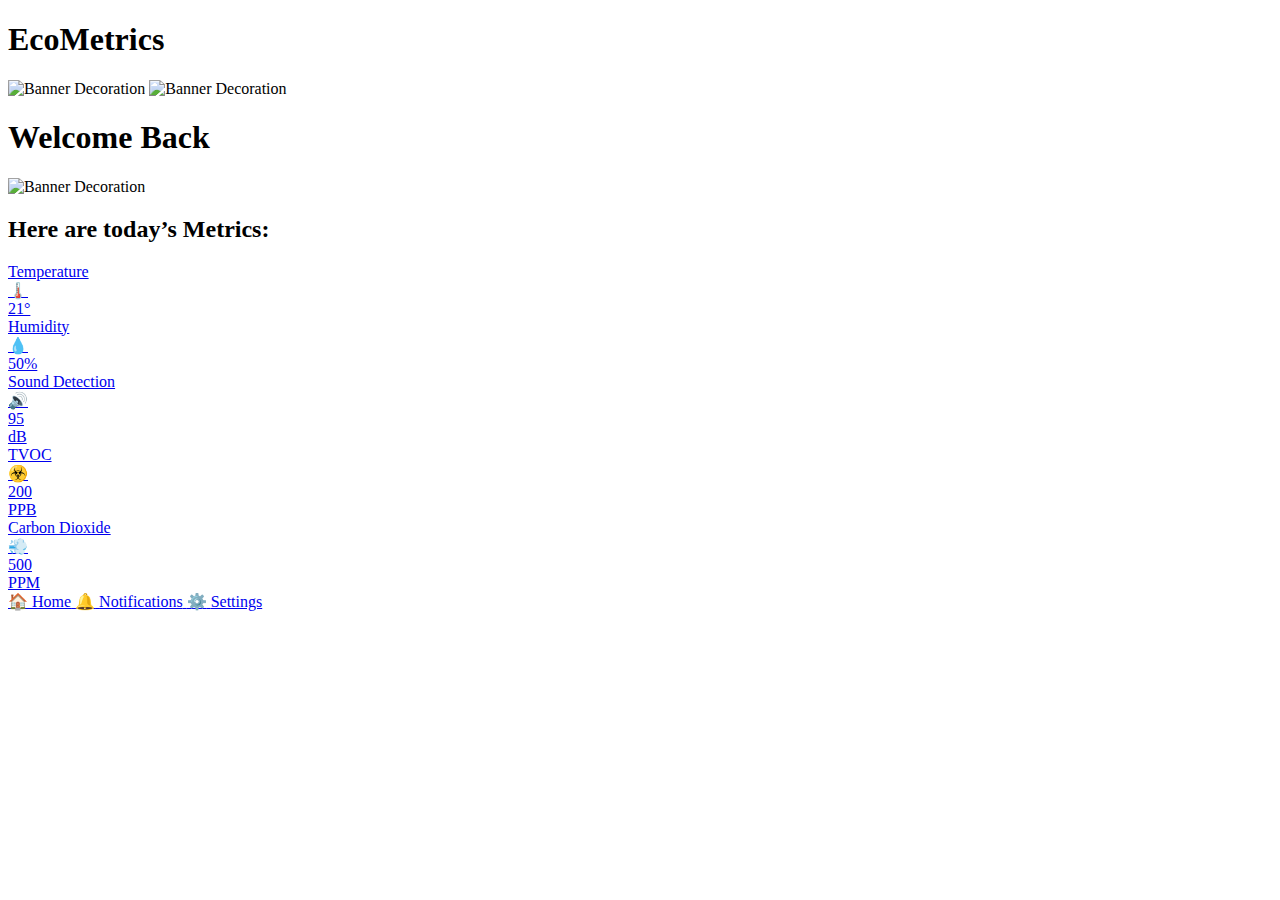
==== index.html @ 041ea57e "Create index.html" ====
<!DOCTYPE html>
<html lang="en">
<head>
    <meta charset="UTF-8">
    <meta name="viewport" content="width=device-width, initial-scale=1.0">
    <title>EcoMetrics - Home</title>
    <link rel="stylesheet" href="styles.css">
</head>
<body>
    <div class="container">
        <!-- Header -->
        <h1 class="EcoMetrics">EcoMetrics</h1>
        <img src="images/Ellipse34.png" alt="Banner Decoration" class="ellipse" />
        <img src="images/Ellipse34.png" alt="Banner Decoration" class="ellipse1" />


        <!-- Welcome Banner -->
        <section class="welcome-banner">
            <h1 class="welcome-text">Welcome Back</h1>
            <img src="images/Vector4.png" alt="Banner Decoration" class="welcome-vector" />
        </section>

        <!-- Metrics Section -->
        <section>
            <h2 class="metrics-title">Here are today’s Metrics:</h2>
            <div class="metrics-grid">
                <!-- Links to other pages -->
                <a href="temperature.html" class="metric-card">
                    <div class="metric-header">Temperature</div>
                    <div class="metric-icon">🌡️</div>
                    <div class="metric-value">21°</div>
                </a>
                <a href="humidity.html" class="metric-card">
                    <div class="metric-header">Humidity</div>
                    <div class="metric-icon">💧</div>
                    <div class="metric-value">50%</div>
                </a>
                <a href="sound.html" class="metric-card">
                    <div class="metric-header">Sound Detection</div>
                    <div class="metric-icon">🔊</div>
                    <div class="metric-value-container">
                        <div class="metric-value">95</div>
                        <div class="metric-unit">dB</div>
                    </div>
                </a>
                <a href="TVOC.html" class="metric-card">
                    <div class="metric-header">TVOC</div>
                    <div class="metric-icon">☣️</div>
                    <div class="metric-value-container">
                        <div class="metric-value">200</div>
                        <div class="metric-unit">PPB</div>
                    </div>
                </a>
                <a href="CO2.html" class="metric-card">
                    <div class="metric-header">Carbon Dioxide</div>
                    <div class="metric-icon">💨</div>
                    <div class="metric-value-container">
                        <div class="metric-value">500</div>
                        <div class="metric-unit">PPM</div>
                    </div>
                </a>
            </div>
        </section>

        <!-- Bottom Navigation -->
        <nav class="bottom-nav">
            <a href="index.html" class="nav-item">
                <span class="nav-icon">🏠</span>
                <span>Home</span>
            </a>
            <a href="notifications.html" class="nav-item">
                <span class="nav-icon">🔔</span>
                <span>Notifications</span>
            </a>
            <a href="settings.html" class="nav-item">
                <span class="nav-icon">⚙️</span>
                <span>Settings</span>
            </a>
        </nav>
    </div>
</body>
</html>
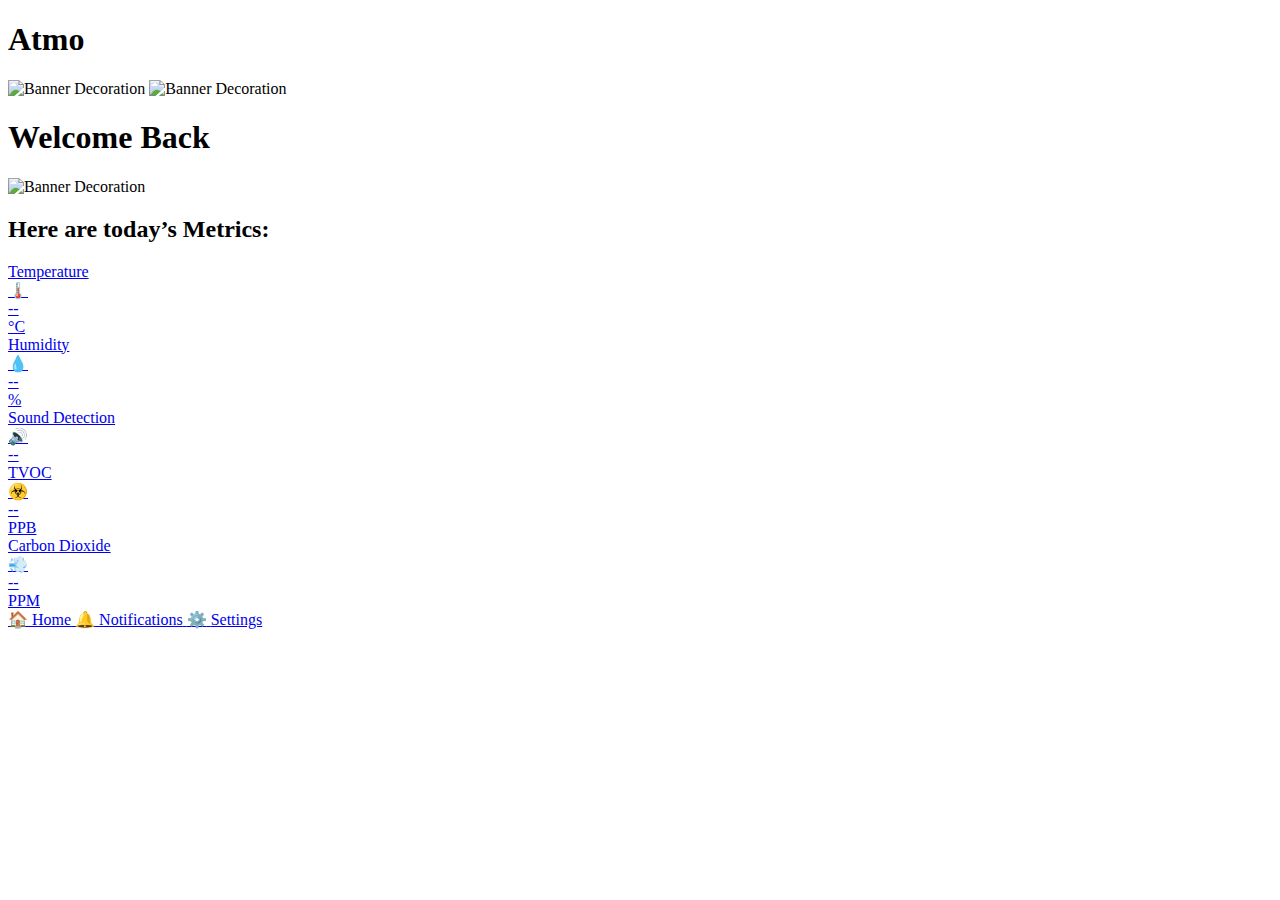
==== commit 70679700: "Update index.html" ====
--- a/index.html
+++ b/index.html
@@ -9,10 +9,9 @@
 <body>
     <div class="container">
         <!-- Header -->
-        <h1 class="EcoMetrics">EcoMetrics</h1>
+        <h1 class="EcoMetrics">Atmo</h1>
         <img src="images/Ellipse34.png" alt="Banner Decoration" class="ellipse" />
         <img src="images/Ellipse34.png" alt="Banner Decoration" class="ellipse1" />
-
 
         <!-- Welcome Banner -->
         <section class="welcome-banner">
@@ -28,34 +27,40 @@
                 <a href="temperature.html" class="metric-card">
                     <div class="metric-header">Temperature</div>
                     <div class="metric-icon">🌡️</div>
-                    <div class="metric-value">21°</div>
+                    <div class="metric-value-container">
+                        <div class="metric-value" id="temperature">--</div>
+                        <div class="metric-unit">°C</div>
+                    </div>
                 </a>
                 <a href="humidity.html" class="metric-card">
                     <div class="metric-header">Humidity</div>
                     <div class="metric-icon">💧</div>
-                    <div class="metric-value">50%</div>
+                    <div class="metric-value-container">
+                        <div class="metric-value" id="humidity">--</div>
+                        <div class="metric-unit">%</div>
+                    </div>
                 </a>
                 <a href="sound.html" class="metric-card">
                     <div class="metric-header">Sound Detection</div>
                     <div class="metric-icon">🔊</div>
                     <div class="metric-value-container">
-                        <div class="metric-value">95</div>
-                        <div class="metric-unit">dB</div>
+                        <div class="metric-value" id="sound">--</div>
+                        <div class="metric-unit"></div>
                     </div>
                 </a>
                 <a href="TVOC.html" class="metric-card">
                     <div class="metric-header">TVOC</div>
                     <div class="metric-icon">☣️</div>
                     <div class="metric-value-container">
-                        <div class="metric-value">200</div>
+                        <div class="metric-value" id="tvoc">--</div>
                         <div class="metric-unit">PPB</div>
                     </div>
                 </a>
-                <a href="CO2.html" class="metric-card">
+                <a href="co2.html" class="metric-card">
                     <div class="metric-header">Carbon Dioxide</div>
                     <div class="metric-icon">💨</div>
                     <div class="metric-value-container">
-                        <div class="metric-value">500</div>
+                        <div class="metric-value" id="ECO2">--</div>
                         <div class="metric-unit">PPM</div>
                     </div>
                 </a>
@@ -78,5 +83,30 @@
             </a>
         </nav>
     </div>
+
+    <!-- JavaScript to Fetch and Update Metrics -->
+    <script>
+        async function fetchSensorData() {
+            try {
+                // Fetch data from the Node.js server
+                const response = await fetch('http://localhost:5500/data');
+                const data = await response.json();
+    
+                // Update the displayed metrics
+                document.getElementById('temperature').textContent = data.temperature || '--';
+                document.getElementById('humidity').textContent = data.humidity || '--';
+                document.getElementById('sound').textContent = data.sound || '--';
+                document.getElementById('ECO2').textContent = data.ECO2 || '--';
+                document.getElementById('tvoc').textContent = data.tvoc || '--';
+            } catch (error) {
+                console.error('Error fetching sensor data:', error);
+            }
+        }
+    
+        // Fetch data every second
+        setInterval(fetchSensorData, 1000);
+
+        
+    </script>
 </body>
 </html>
